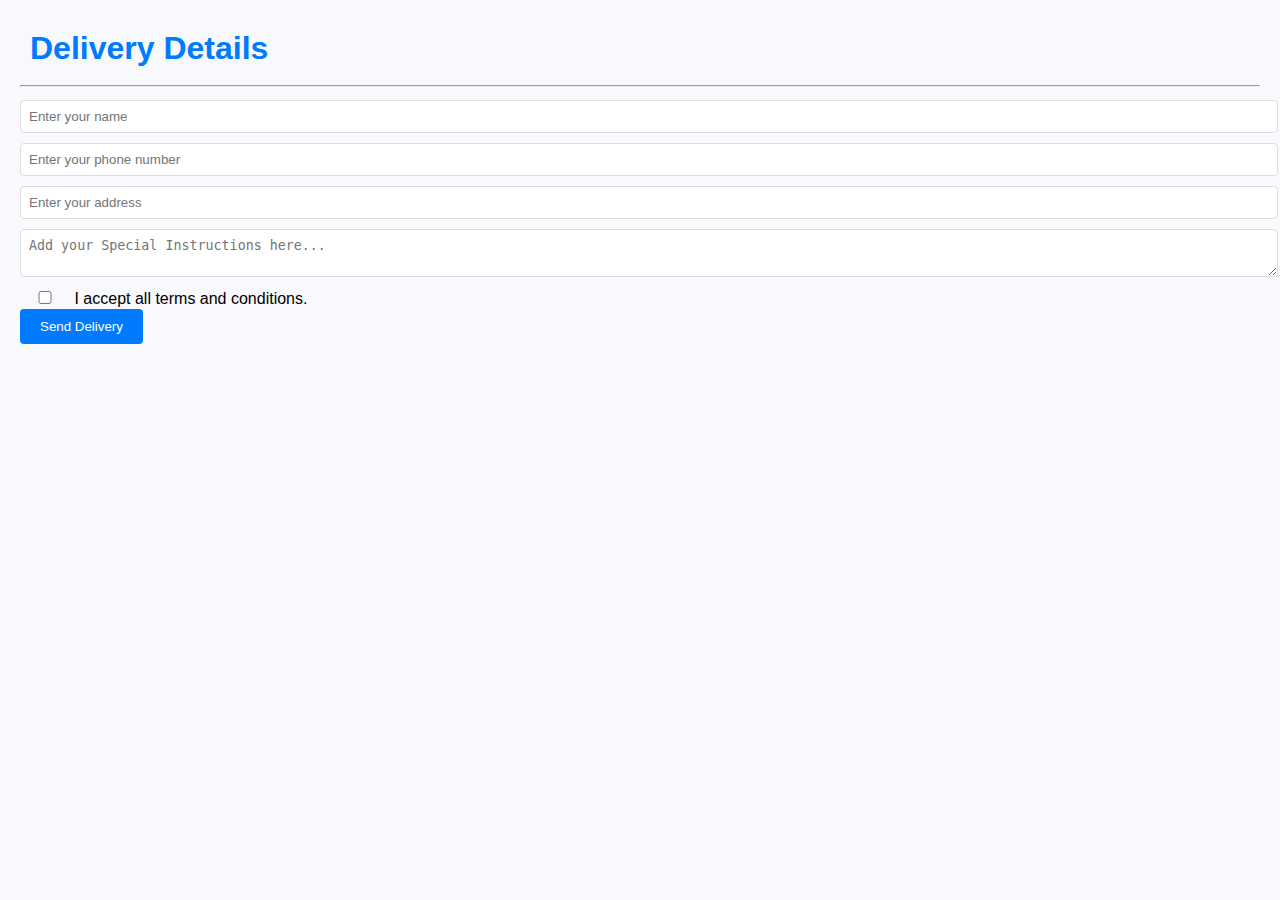
==== delivery.html @ 185d313e "Exp4" ====
<!DOCTYPE html>
<html lang="en">
<head>
    <meta charset="UTF-8">
    <meta http-equiv="X-UA-Compatible" content="IE=edge">
    <meta name="viewport" content="width=device-width, initial-scale=1.0">
    <title>Delivery Details</title>
    <link rel="stylesheet" href="style.css">
</head>
<body class="delivery-details">
    <section>
        <form id="deliveryForm">
            <h1>Delivery Details</h1>
            <hr>
            <input type="text" id="name" placeholder="Enter your name" pattern="[A-Za-z\s]{2,50}" title="Please enter a valid name." required>
            <br>
            <input type="text" id="phone" placeholder="Enter your phone number" pattern="\d{10}" title="Please enter a valid phone number." required>
            <br>
            <input type="text" id="address" placeholder="Enter your address" required>
            <br>
            <textarea id="instructions" placeholder="Add your Special Instructions here..."></textarea>
            <br>
            <input type="checkbox" id="terms" required> 
            
            
            I accept all terms and conditions.
            <br>
            <button type="submit">Send Delivery</button>
        </form>
    </section>
    <script src="script.js"></script>
</body>
</html>
---- style.css ----
/* Global Styles */
body {
    font-family: Arial, sans-serif;
    margin: 0;
    padding: 0;
}

h1, h2 {
    color: #333;
    margin: 0;
    padding: 10px;
}

nav {
    background-color: #282c34;
    color: #fff;
    padding: 10px;
    text-align: center;
}

section {
    padding: 20px;
}

/* Styles for the Custom Tshirts Page */
.custom-tshirts {
    background-color: #f7f9fc;
}

.custom-tshirts h2 {
    color: #007bff;
}

.custom-tshirts label {
    display: block;
    margin-top: 10px;
}

.custom-tshirts input, .custom-tshirts select {
    padding: 8px;
    margin: 5px 0;
    border: 1px solid #ddd;
    border-radius: 4px;
}

.custom-tshirts button {
    background-color: #007bff;
    color: white;
    padding: 10px 20px;
    border: none;
    border-radius: 4px;
    cursor: pointer;
}

.custom-tshirts button:hover {
    background-color: #0056b3;
}

/* Styles for the Delivery Details Page */
.delivery-details {
    background-color: #f7f9fc; /* Match with .custom-tshirts background color */
}

.delivery-details h1 {
    color: #007bff; /* Consistent with .custom-tshirts h2 color */
}

.delivery-details input, .delivery-details textarea {
    width: 100%;
    padding: 8px;
    margin: 5px 0;
    border: 1px solid #ddd;
    border-radius: 4px;
}

.delivery-details button {
    background-color: #007bff; /* Match button color with .custom-tshirts */
    color: white;
    padding: 10px 20px;
    border: none;
    border-radius: 4px;
    cursor: pointer;
}

.delivery-details button:hover {
    background-color: #0056b3; /* Match hover color with .custom-tshirts button */
}

/* Styles for the Order Successful Page */
.order-successful {
    background-color: #f7f9fc; /* Match with .custom-tshirts background color */
    text-align: center;
    padding: 20px;
}

.order-successful h1 {
    color: #007bff; /* Consistent with .custom-tshirts h2 color */
}

.order-successful p {
    color: #555;
}

#terms{
    width: 50px;
}
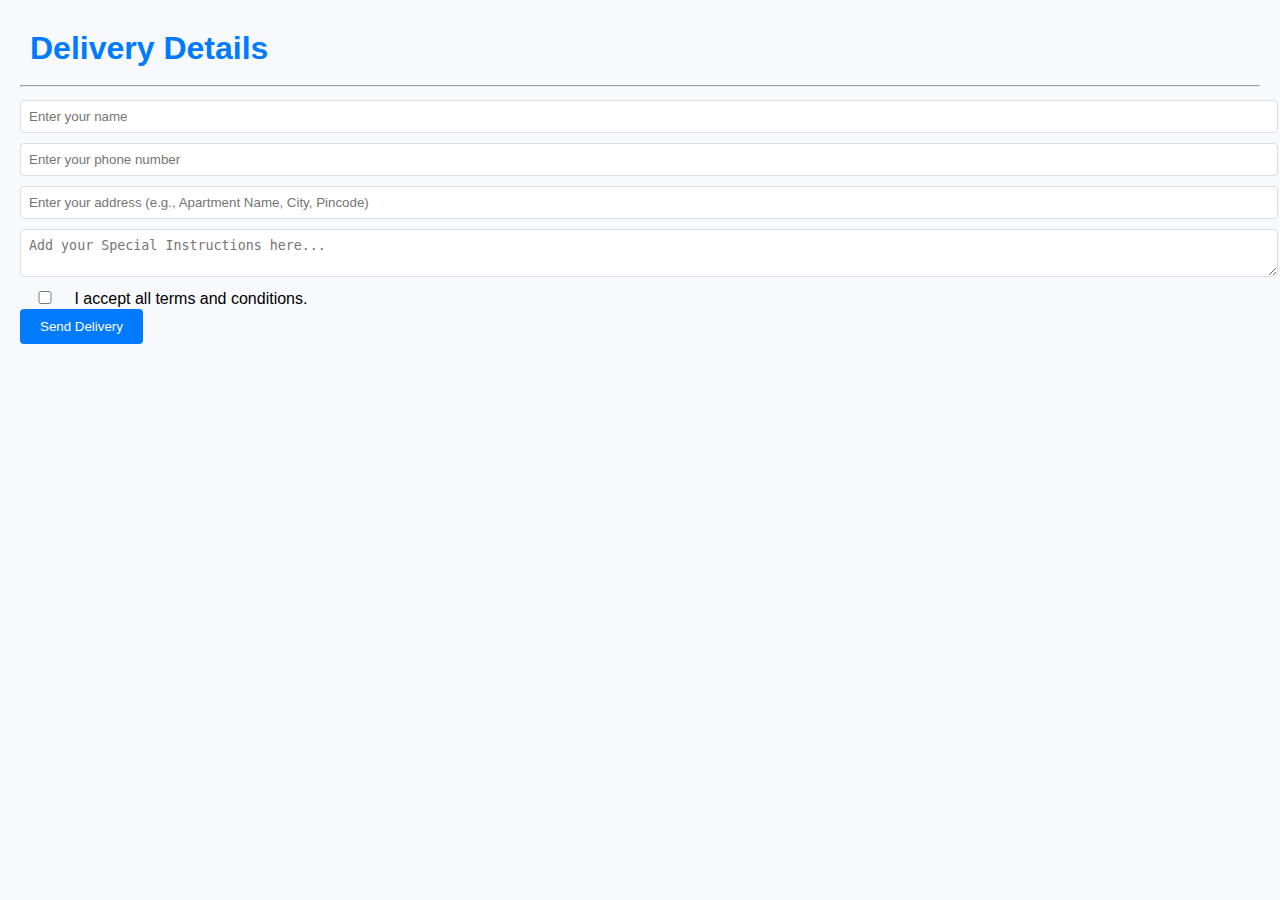
==== commit fc429b6d: "Update delivery.html" ====
--- a/delivery.html
+++ b/delivery.html
@@ -16,13 +16,16 @@
             <br>
             <input type="text" id="phone" placeholder="Enter your phone number" pattern="\d{10}" title="Please enter a valid phone number." required>
             <br>
-            <input type="text" id="address" placeholder="Enter your address" required>
+
+            <!-- Updated Address Pattern with Optional Details -->
+            <input type="text" id="address" placeholder="Enter your address (e.g., Apartment Name, City, Pincode)"
+                   pattern="^.*[A-Za-z\s]{2,}.*,\s?[A-Za-z\s]{2,}.*,\s?\d{6}$" 
+                   title="Please enter a valid address. Example: Apartment Name, City, 123456" required>
             <br>
+
             <textarea id="instructions" placeholder="Add your Special Instructions here..."></textarea>
             <br>
             <input type="checkbox" id="terms" required> 
-            
-            
             I accept all terms and conditions.
             <br>
             <button type="submit">Send Delivery</button>
